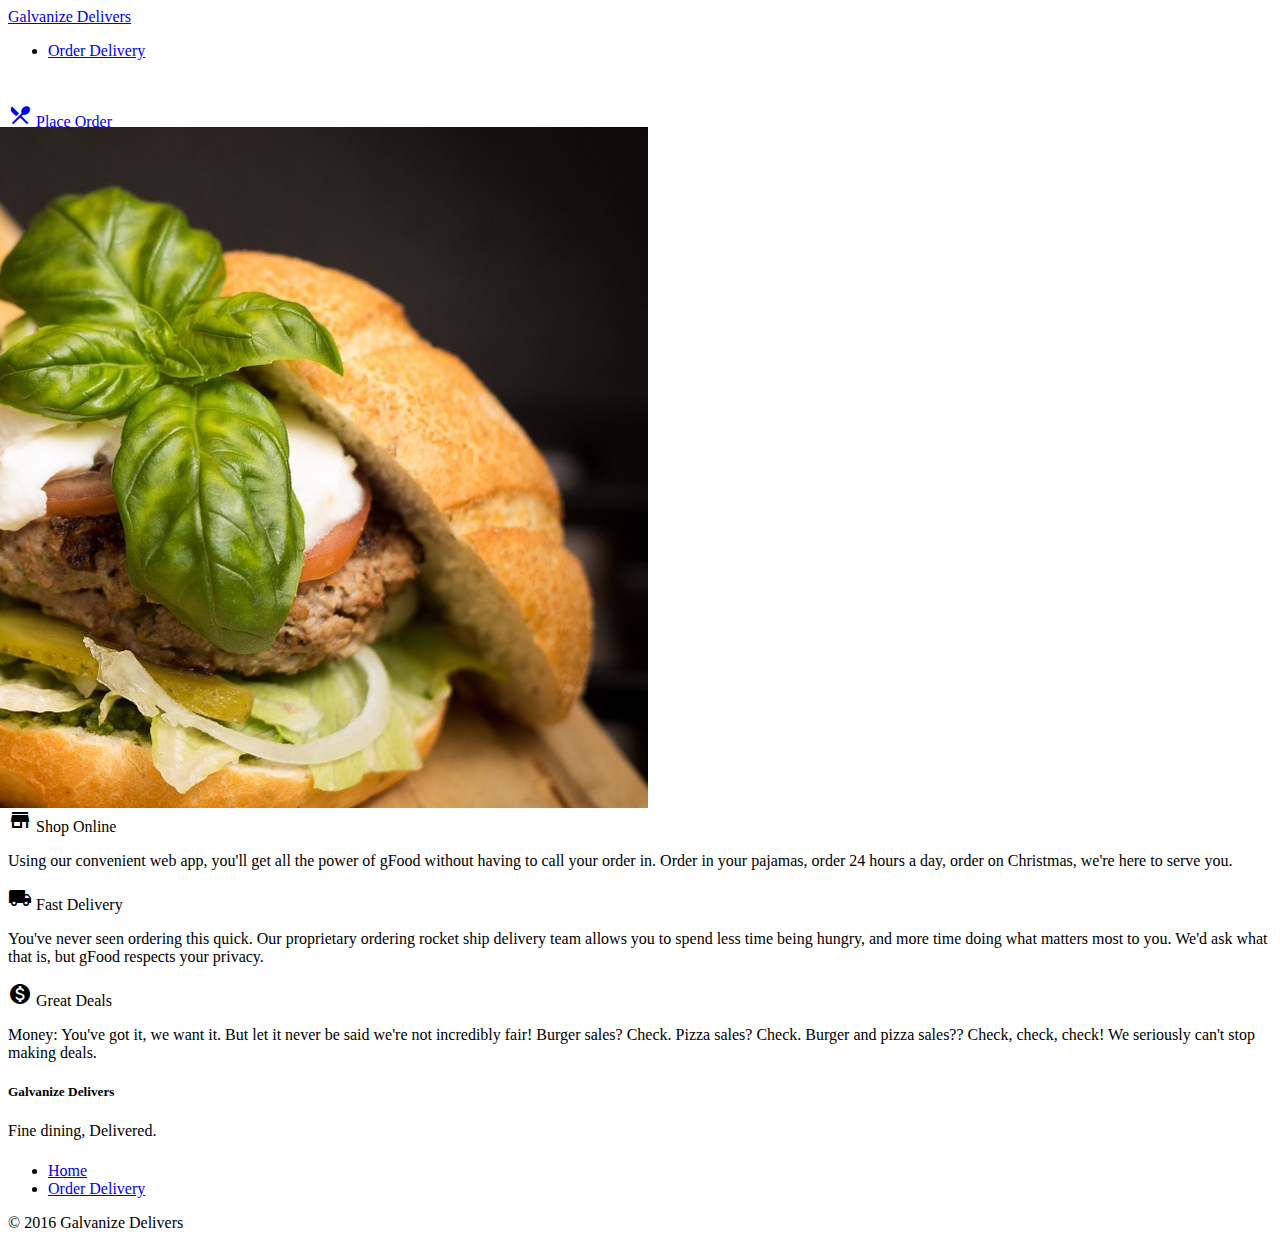
==== index.html @ 0feaa37f "functioning parallax hero with styling correct" ====
<!DOCTYPE html>
<html lang="en">
<head>
  <meta charset="UTF-8">
  <meta name="viewport" content="width=device-width, initial-scale=1.0">
  <meta http-equiv="X-UA-Compatible" content="ie=edge">
  <link type="text/css" rel="stylesheet" href="css/materialize.min.css"  media="screen,projection">
  <link href="http://fonts.googleapis.com/icon?family=Material+Icons" rel="stylesheet">
  <link rel="stylesheet" href="css/app.css">
  <script type="text/javascript" src="js/materialize.js" defer></script>
  <script type="text/javascript" src="js/init.js" defer></script>
  <meta name="viewport" content="width=device-width, initial-scale=1.0"/>
  <title>Galvanize Delivers</title>
</head>
<body class="blue-grey lighten-4">
  <nav class="blue-grey darken-2">
    <div class="nav-wrapper">
      <a href="#" class="brand-logo">Galvanize Delivers</a>
      <ul id="nav-mobile" class="right hide-on-med-and-down">
        <li><a href="order.html">Order Delivery</a></li>
      </ul>
    </div>
  </nav>
  <!-- UPPER HERO IMAGE -->
  <div id="index-banner" class="parallax-container">
    <div class="section no-pad-bot">
      <h1 class="header center white-text">Fine Dining, Delivered
      </h1>
      <div class="row center">
      <a class="waves-effect waves-light brown btn-large" href="order.html"><i class="material-icons">restaurant_menu</i> Place Order</a>
    </div>
    </div>
    <div class="parallax">
      <img style="display: block; transform: translate3d(-50%, 156px, 0px);"
       src="hamburger-hero.jpg">
    </div>
  </div>
  <!-- CARDS -->
  <div class="container blue-grey lighten-4">
  <section class="section row blue-grey lighten-4 valign-wrapper">
        <div class="col s12 m4">
          <div class="card shades white">
            <div class="card-content white-text center-align">
              <span class="card-title brown-text center-align"><i class="material-icons small center-align">store</i> Shop Online</span>
              <p class="grey-text text-darken-1 left-align">Using our convenient web app, you'll get all the power of gFood without having to call your order in. Order in your pajamas, order 24 hours a day, order on Christmas, we're here to serve you.</p>
            </div>
          </div>
        </div>
        <div class="col s12 m4">
          <div class="card shades white">
            <div class="card-content white-text center-align">
              <span class="card-title brown-text"><i class="material-icons small">local_shipping</i> Fast Delivery</span>
              <p class="grey-text text-darken-1 left-align">You've never seen ordering this quick. Our proprietary ordering rocket ship delivery team allows you to spend less time being hungry, and more time doing what matters most to you. We'd ask what that is, but gFood respects your privacy.</p>
            </div>
          </div>
        </div>
        <div class="col s12 m4">
          <div class="card shades white">
            <div class="card-content white-text center-align">
              <span class="card-title brown-text center-align"><i class="material-icons">monetization_on</i> Great Deals</span>
              <p class="grey-text text-darken-1 left-align">Money: You've got it, we want it. But let it never be said we're not incredibly fair! Burger sales? Check. Pizza sales? Check. Burger and pizza sales?? Check, check, check! We seriously can't stop making deals.</p>
            </div>
          </div>
        </div>
      </section>
    </div>
  <footer class="page-footer blue-grey darken-2">
          <div class="container">
            <div class="row">
              <div class="col l6 s12">
                <h5 class="white-text">Galvanize Delivers</h5>
                <p class="grey-text text-lighten-4">Fine dining, Delivered.</p>
              </div>
              <div class="col l4 offset-l2 s12">
                <h5 class="white-text"></h5>
                <ul>
                  <li><a class="grey-text text-lighten-3" href="#">Home</a></li>
                  <li><a class="grey-text text-lighten-3" href="order.html">Order Delivery</a></li>
                </ul>
              </div>
            </div>
          </div>
          <div class="footer-copyright blue-grey">
            <div class="container">
            © 2016 Galvanize Delivers
            </div>
          </div>
        </footer>
<script type="text/javascript" src="https://code.jquery.com/jquery-2.1.1.min.js"></script>
      <script type="text/javascript" src="js/materialize.min.js"></script>
</body>
</html>
---- css/app.css ----
.parallax-container {
  min-height: 380px;
  line-height: 0;
  height: auto;
  color: rgba(255,255,255,.9);
}
  .parallax-container .section {
    width: 100%;
  }

@media only screen and (max-width : 992px) {
  .parallax-container .section {
    position: absolute;
    top: 40%;
  }
  #index-banner .section {
    top: 10%;
  }
}

@media only screen and (max-width : 600px) {
  #index-banner .section {
    top: 0;
  }
}

.icon-block {
  padding: 0 15px;
}
.icon-block .material-icons {
  font-size: inherit;
}

footer.page-footer {
  margin: 0;
}

/*.section {
  height: 325px;
}

.card {
  height: 275px;
}*/
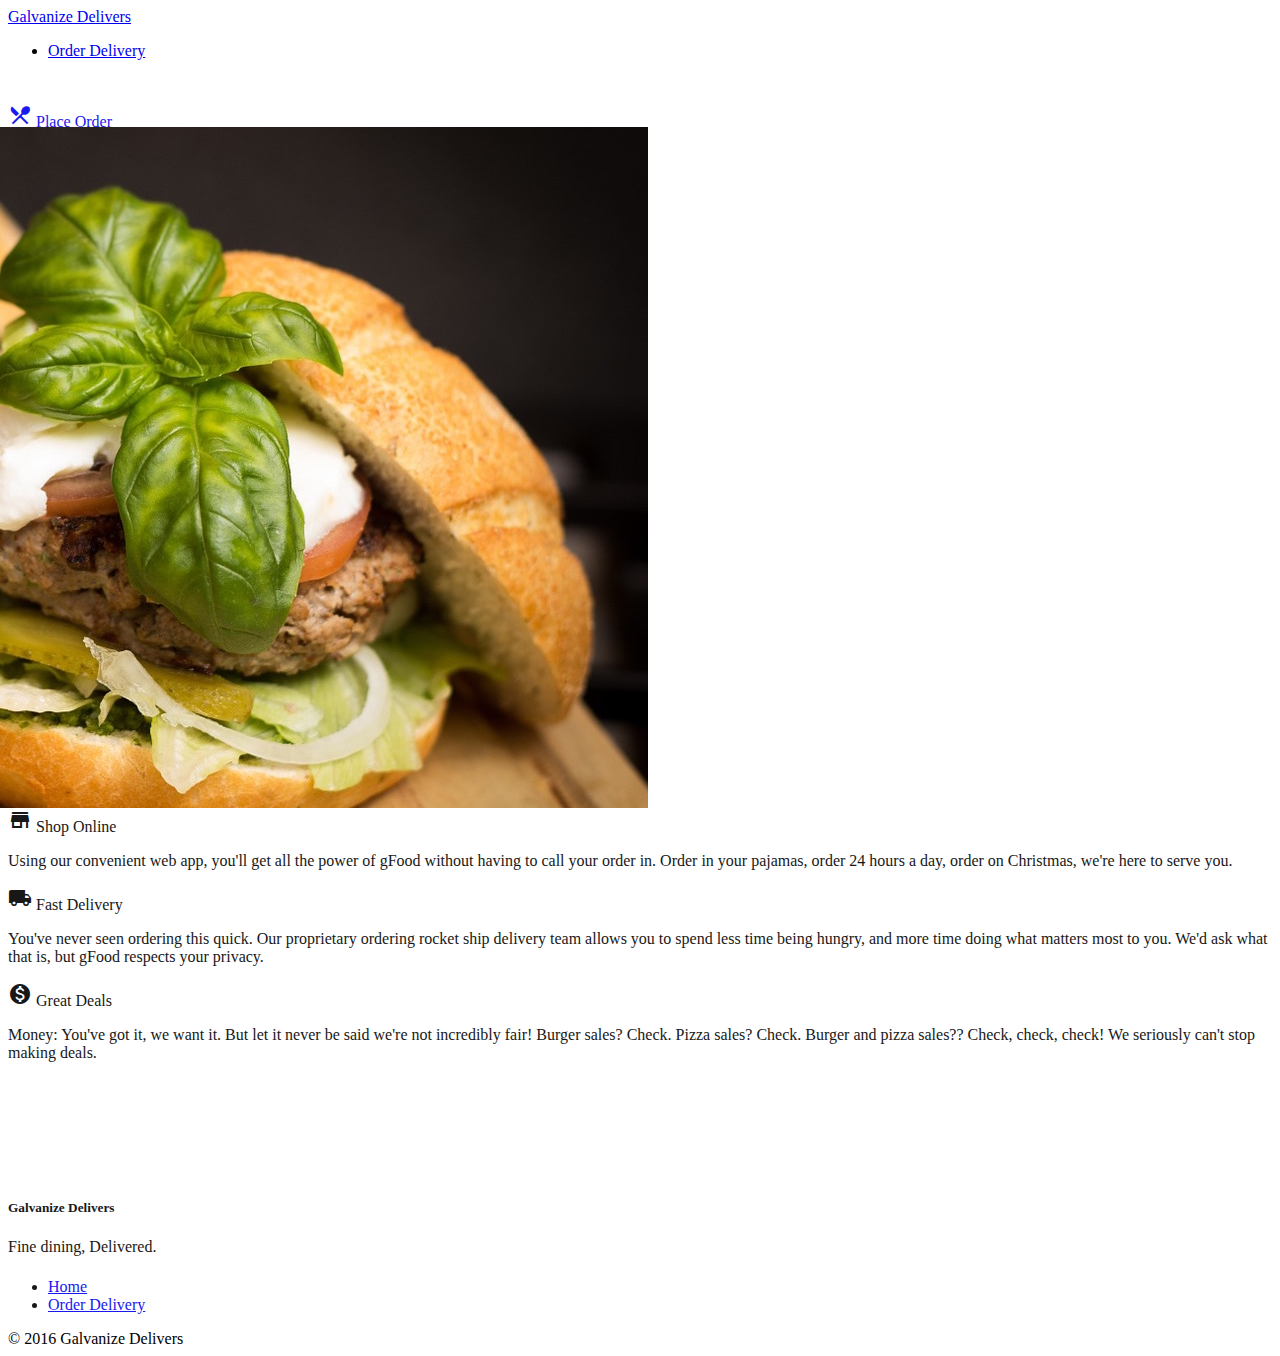
==== commit f2885d80: "nearly done with order page formatting" ====
--- a/index.html
+++ b/index.html
@@ -32,7 +32,7 @@
     </div>
     <div class="parallax">
       <img style="display: block; transform: translate3d(-50%, 156px, 0px);"
-       src="hamburger-hero.jpg">
+       src="img/hamburger-hero.jpg">
     </div>
   </div>
   <!-- CARDS -->
@@ -64,6 +64,15 @@
         </div>
       </section>
     </div>
+    <!-- BACKGROUND IMAGE -->
+    <div class="parallax-container-short">
+      <div>
+      <div class="parallax">
+        <img style="display: block; transform: translate3d(-50%, 100px, 100px);"
+         src="img/order-background.jpg">
+      </div>
+    </div>
+  </div>
   <footer class="page-footer blue-grey darken-2">
           <div class="container">
             <div class="row">
--- a/css/app.css
+++ b/css/app.css
@@ -35,6 +35,16 @@
   margin: 0;
 }
 
+.parallax-container-short {
+  position: relative;
+  overflow: hidden;
+  height: 100px;
+}
+
+.row {
+  opacity: 90%;
+}
+
 /*.section {
   height: 325px;
 }
